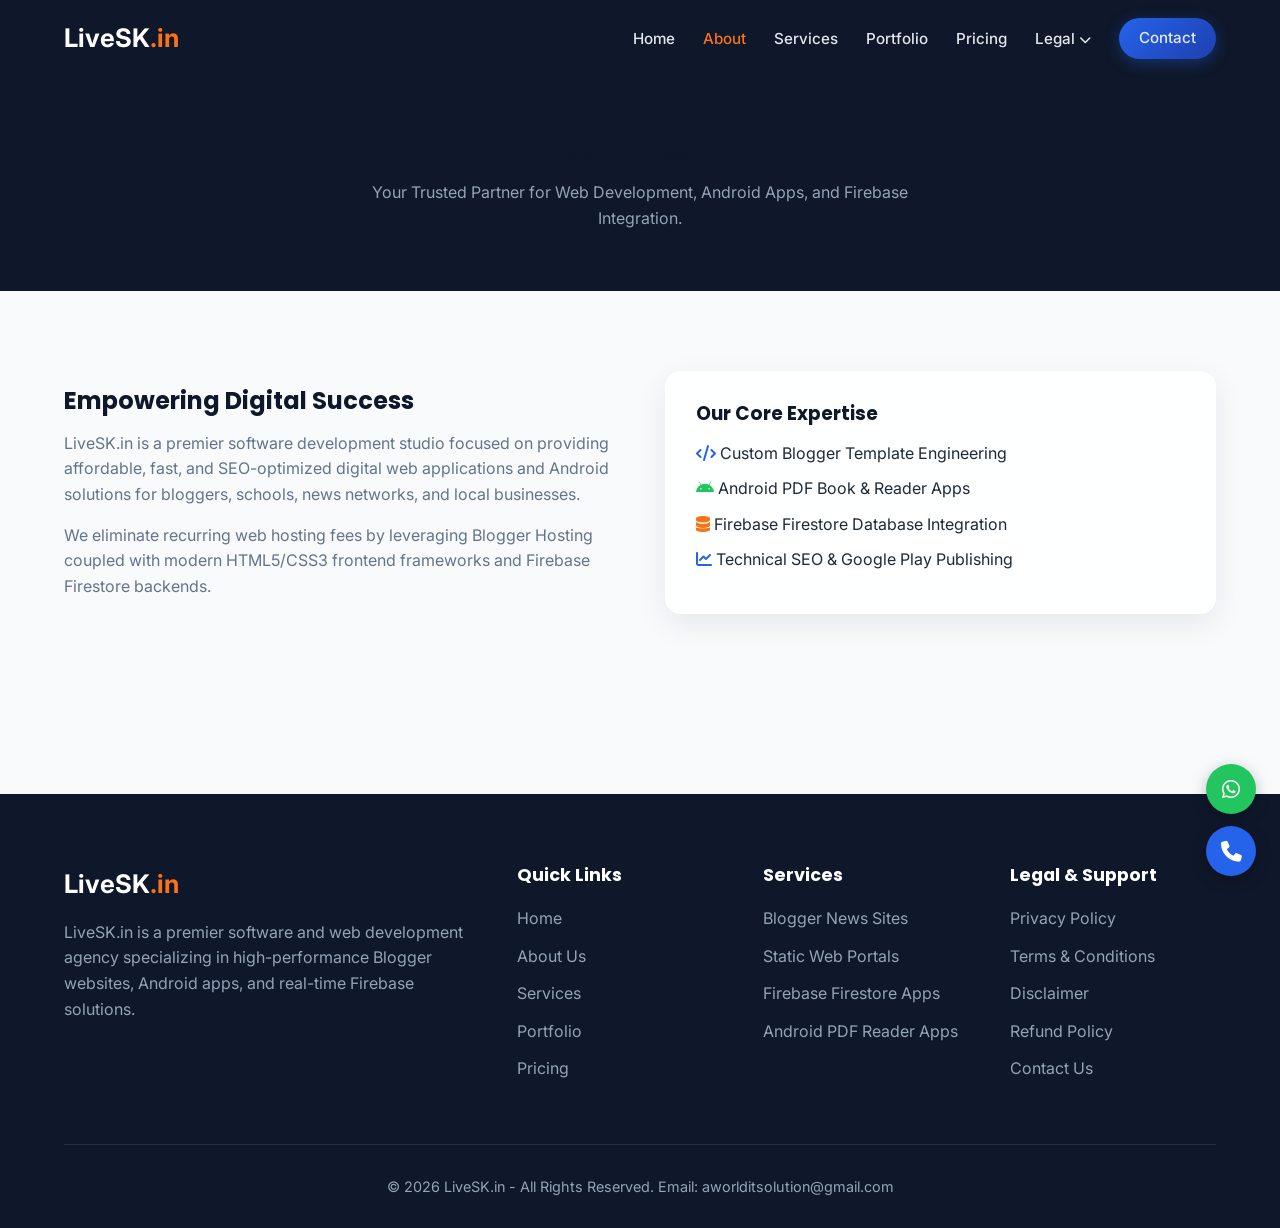
==== about.html @ 5b369a7b "Add files via upload" ====
<!DOCTYPE html>
<html lang="en">
<head>
    <meta charset="UTF-8">
    <meta name="viewport" content="width=device-width, initial-scale=1.0">
    <title>About Us | LiveSK.in</title>
    <meta name="description" content="Learn about LiveSK.in web development studio.">
    <link rel="canonical" href="https://livesk.in/">
    <link rel="preconnect" href="https://fonts.googleapis.com">
    <link rel="preconnect" href="https://fonts.gstatic.com" crossorigin>
    <link href="https://fonts.googleapis.com/css2?family=Inter:wght@300;400;500;600;700&family=Poppins:wght@500;600;700&display=swap" rel="stylesheet">
    <link rel="stylesheet" href="https://cdnjs.cloudflare.com/ajax/libs/font-awesome/6.4.0/css/all.min.css">
    <link rel="stylesheet" href="style.css">
    <link rel="stylesheet" href="responsive.css">
</head>
<body>
    
<header class="navbar" id="navbar">
    <div class="nav-container">
        <a href="index.html" class="logo">LiveSK<span>.in</span></a>
        <div class="mobile-menu-btn" id="mobileMenuBtn" style="display:none;"><i class="fa-solid fa-bars"></i></div>
        <ul class="nav-links" id="navLinks">
            <li><a href="index.html" class="">Home</a></li>
            <li><a href="about.html" class="active">About</a></li>
            <li><a href="services.html" class="">Services</a></li>
            <li><a href="portfolio.html" class="">Portfolio</a></li>
            <li><a href="pricing.html" class="">Pricing</a></li>
            <li class="dropdown">
                <a href="#">Legal <i class="fa-solid fa-chevron-down" style="font-size:0.75rem;"></i></a>
                <ul class="dropdown-menu">
                    <li><a href="privacy-policy.html">Privacy Policy</a></li>
                    <li><a href="terms.html">Terms & Conditions</a></li>
                    <li><a href="disclaimer.html">Disclaimer</a></li>
                    <li><a href="refund-policy.html">Refund Policy</a></li>
                </ul>
            </li>
            <li><a href="contact.html" class="btn btn-primary" style="padding:8px 20px;">Contact</a></li>
        </ul>
    </div>
</header>

    
<section style="padding: 140px 0 60px; background:var(--primary); color:#FFF; text-align:center;">
    <div class="container">
        <h1>About LiveSK.in</h1>
        <p style="color:#94A3B8; max-width:600px; margin: 10px auto 0;">Your Trusted Partner for Web Development, Android Apps, and Firebase Integration.</p>
    </div>
</section>

<section style="padding: 80px 0;">
    <div class="container">
        <div style="display:grid; grid-template-columns: 1fr 1fr; gap:50px; align-items:center;" class="two-col">
            <div>
                <h2>Empowering Digital Success</h2>
                <p style="margin: 15px 0; color:var(--text-muted);">LiveSK.in is a premier software development studio focused on providing affordable, fast, and SEO-optimized digital web applications and Android solutions for bloggers, schools, news networks, and local businesses.</p>
                <p style="color:var(--text-muted);">We eliminate recurring web hosting fees by leveraging Blogger Hosting coupled with modern HTML5/CSS3 frontend frameworks and Firebase Firestore backends.</p>
            </div>
            <div class="glass-card">
                <h3>Our Core Expertise</h3>
                <ul style="list-style:none; margin-top:15px;">
                    <li style="margin-bottom:10px;"><i class="fa-solid fa-code" style="color:var(--secondary)"></i> Custom Blogger Template Engineering</li>
                    <li style="margin-bottom:10px;"><i class="fa-brands fa-android" style="color:var(--success)"></i> Android PDF Book & Reader Apps</li>
                    <li style="margin-bottom:10px;"><i class="fa-solid fa-database" style="color:var(--accent)"></i> Firebase Firestore Database Integration</li>
                    <li style="margin-bottom:10px;"><i class="fa-solid fa-chart-line" style="color:var(--secondary)"></i> Technical SEO & Google Play Publishing</li>
                </ul>
            </div>
        </div>
    </div>
</section>

    
<footer>
    <div class="container">
        <div style="display:grid; grid-template-columns: 2fr 1fr 1fr 1fr; gap:40px;" class="footer-grid">
            <div>
                <a href="index.html" class="logo" style="margin-bottom:15px; display:inline-block;">LiveSK<span>.in</span></a>
                <p>LiveSK.in is a premier software and web development agency specializing in high-performance Blogger websites, Android apps, and real-time Firebase solutions.</p>
            </div>
            <div>
                <h4>Quick Links</h4>
                <ul>
                    <li><a href="index.html">Home</a></li>
                    <li><a href="about.html">About Us</a></li>
                    <li><a href="services.html">Services</a></li>
                    <li><a href="portfolio.html">Portfolio</a></li>
                    <li><a href="pricing.html">Pricing</a></li>
                </ul>
            </div>
            <div>
                <h4>Services</h4>
                <ul>
                    <li><a href="services.html">Blogger News Sites</a></li>
                    <li><a href="services.html">Static Web Portals</a></li>
                    <li><a href="services.html">Firebase Firestore Apps</a></li>
                    <li><a href="services.html">Android PDF Reader Apps</a></li>
                </ul>
            </div>
            <div>
                <h4>Legal & Support</h4>
                <ul>
                    <li><a href="privacy-policy.html">Privacy Policy</a></li>
                    <li><a href="terms.html">Terms & Conditions</a></li>
                    <li><a href="disclaimer.html">Disclaimer</a></li>
                    <li><a href="refund-policy.html">Refund Policy</a></li>
                    <li><a href="contact.html">Contact Us</a></li>
                </ul>
            </div>
        </div>
        <div class="footer-bottom">
            <p>&copy; 2026 LiveSK.in - All Rights Reserved. Email: aworlditsolution@gmail.com</p>
        </div>
    </div>
</footer>

<div class="floating-btn-group">
    <a href="https://wa.me/910000000000?text=Hello%20LiveSK.in,%20I%20want%20to%20discuss%20a%20project" target="_blank" class="float-btn float-whatsapp" aria-label="WhatsApp Us"><i class="fa-brands fa-whatsapp"></i></a>
    <a href="tel:+910000000000" class="float-btn float-call" aria-label="Call Us"><i class="fa-solid fa-phone"></i></a>
    <a href="#" id="backToTop" class="float-btn float-top" aria-label="Back to top"><i class="fa-solid fa-arrow-up"></i></a>
</div>

<script src="script.js"></script>

</body>
</html>
---- style.css ----
/* LiveSK.in Master Stylesheet */
:root {
  --primary: #0F172A;
  --secondary: #2563EB;
  --accent: #F97316;
  --success: #22C55E;
  --bg-color: #F8FAFC;
  --text-main: #1E293B;
  --text-muted: #64748B;
  --glass-bg: rgba(255, 255, 255, 0.85);
  --glass-border: rgba(255, 255, 255, 0.5);
  --glass-shadow: 0 10px 30px rgba(15, 23, 42, 0.08);
  --radius: 16px;
  --transition: all 0.3s cubic-bezier(0.4, 0, 0.2, 1);
}

* {
  margin: 0;
  padding: 0;
  box-sizing: border-box;
  font-family: 'Inter', -apple-system, BlinkMacSystemFont, sans-serif;
  scroll-behavior: smooth;
}

h1, h2, h3, h4, h5, h6 {
  font-family: 'Poppins', sans-serif;
  color: var(--primary);
  line-height: 1.25;
}

body {
  background-color: var(--bg-color);
  color: var(--text-main);
  line-height: 1.6;
  overflow-x: hidden;
}

a {
  text-decoration: none;
  color: inherit;
}

/* Glassmorphism Cards */
.glass-card {
  background: var(--glass-bg);
  backdrop-filter: blur(12px);
  -webkit-backdrop-filter: blur(12px);
  border: 1px solid var(--glass-border);
  border-radius: var(--radius);
  box-shadow: var(--glass-shadow);
  padding: 30px;
  transition: var(--transition);
  position: relative;
  overflow: hidden;
}

.glass-card:hover {
  transform: translateY(-8px);
  box-shadow: 0 20px 40px rgba(37, 99, 235, 0.12);
  border-color: rgba(37, 99, 235, 0.3);
}

/* Buttons */
.btn {
  display: inline-flex;
  align-items: center;
  justify-content: center;
  gap: 10px;
  padding: 12px 28px;
  border-radius: 50px;
  font-weight: 600;
  font-size: 0.95rem;
  cursor: pointer;
  transition: var(--transition);
  border: none;
}

.btn-primary {
  background: linear-gradient(135deg, var(--secondary) 0%, #1E40AF 100%);
  color: #FFFFFF;
  box-shadow: 0 4px 15px rgba(37, 99, 235, 0.35);
}

.btn-primary:hover {
  background: linear-gradient(135deg, #1E40AF 0%, #1E3A8A 100%);
  box-shadow: 0 8px 25px rgba(37, 99, 235, 0.5);
  transform: translateY(-2px);
}

.btn-accent {
  background: linear-gradient(135deg, var(--accent) 0%, #EA580C 100%);
  color: #FFFFFF;
  box-shadow: 0 4px 15px rgba(249, 115, 22, 0.35);
}

.btn-accent:hover {
  transform: translateY(-2px);
  box-shadow: 0 8px 25px rgba(249, 115, 22, 0.5);
}

.btn-outline {
  background: transparent;
  color: #FFFFFF;
  border: 2px solid rgba(255, 255, 255, 0.3);
}

.btn-outline:hover {
  background: rgba(255, 255, 255, 0.1);
  border-color: #FFFFFF;
}

/* Navigation */
header.navbar {
  position: fixed;
  top: 0;
  left: 0;
  width: 100%;
  z-index: 1000;
  padding: 18px 0;
  transition: var(--transition);
}

header.navbar.scrolled {
  background: rgba(15, 23, 42, 0.95);
  backdrop-filter: blur(10px);
  padding: 12px 0;
  box-shadow: 0 4px 20px rgba(0, 0, 0, 0.2);
}

.nav-container {
  max-width: 1200px;
  margin: 0 auto;
  padding: 0 24px;
  display: flex;
  justify-content: space-between;
  align-items: center;
}

.logo {
  font-size: 1.6rem;
  font-weight: 700;
  color: #FFFFFF;
}

.logo span {
  color: var(--accent);
}

.nav-links {
  display: flex;
  gap: 28px;
  list-style: none;
  align-items: center;
}

.nav-links a {
  color: #E2E8F0;
  font-weight: 500;
  font-size: 0.95rem;
  transition: var(--transition);
}

.nav-links a:hover, .nav-links a.active {
  color: var(--accent);
}

/* Dropdown */
.dropdown {
  position: relative;
}

.dropdown-menu {
  position: absolute;
  top: 100%;
  left: 0;
  background: #0F172A;
  border-radius: 12px;
  padding: 10px 0;
  min-width: 180px;
  box-shadow: 0 10px 30px rgba(0,0,0,0.3);
  display: none;
  flex-direction: column;
  list-style: none;
  border: 1px solid rgba(255, 255, 255, 0.1);
}

.dropdown:hover .dropdown-menu {
  display: flex;
}

.dropdown-menu a {
  padding: 8px 20px;
  font-size: 0.88rem;
}

.dropdown-menu a:hover {
  background: rgba(255, 255, 255, 0.05);
}

/* Section Header */
.section-title {
  text-align: center;
  margin-bottom: 50px;
}

.section-title h2 {
  font-size: 2.2rem;
  margin-bottom: 12px;
}

.section-title p {
  color: var(--text-muted);
  font-size: 1.05rem;
  max-width: 600px;
  margin: 0 auto;
}

.badge {
  display: inline-block;
  padding: 4px 12px;
  border-radius: 20px;
  font-size: 0.75rem;
  font-weight: 700;
  text-transform: uppercase;
  margin-bottom: 12px;
}

.badge-popular {
  background: rgba(249, 115, 22, 0.15);
  color: var(--accent);
  border: 1px solid rgba(249, 115, 22, 0.3);
}

.badge-value {
  background: rgba(37, 99, 235, 0.15);
  color: var(--secondary);
  border: 1px solid rgba(37, 99, 235, 0.3);
}

/* Container */
.container {
  max-width: 1200px;
  margin: 0 auto;
  padding: 0 24px;
}

/* Floating Actions */
.floating-btn-group {
  position: fixed;
  bottom: 24px;
  right: 24px;
  display: flex;
  flex-direction: column;
  gap: 12px;
  z-index: 999;
}

.float-btn {
  width: 50px;
  height: 50px;
  border-radius: 50%;
  display: flex;
  align-items: center;
  justify-content: center;
  color: #FFF;
  font-size: 1.3rem;
  box-shadow: 0 4px 15px rgba(0,0,0,0.25);
  transition: var(--transition);
}

.float-whatsapp { background: #22C55E; }
.float-call { background: #2563EB; }
.float-top { background: #0F172A; display: none; }

.float-btn:hover {
  transform: scale(1.1);
}

/* Forms */
.form-group {
  margin-bottom: 20px;
}

.form-label {
  display: block;
  margin-bottom: 8px;
  font-weight: 600;
  font-size: 0.9rem;
}

.form-control {
  width: 100%;
  padding: 14px 18px;
  border-radius: 10px;
  border: 1px solid #CBD5E1;
  background: rgba(255, 255, 255, 0.9);
  font-size: 0.95rem;
  outline: none;
  transition: var(--transition);
}

.form-control:focus {
  border-color: var(--secondary);
  box-shadow: 0 0 0 4px rgba(37, 99, 235, 0.15);
}

/* Footer */
footer {
  background: var(--primary);
  color: #94A3B8;
  padding: 70px 0 30px;
  margin-top: 100px;
}

footer h4 {
  color: #FFFFFF;
  font-size: 1.1rem;
  margin-bottom: 20px;
}

footer ul {
  list-style: none;
}

footer ul li {
  margin-bottom: 12px;
}

footer ul a {
  transition: var(--transition);
}

footer ul a:hover {
  color: var(--accent);
}

.footer-bottom {
  text-align: center;
  padding-top: 30px;
  margin-top: 50px;
  border-top: 1px solid rgba(255, 255, 255, 0.1);
  font-size: 0.9rem;
}
---- responsive.css ----
/* Responsive Breakpoints */
@media (max-width: 992px) {
  .hero-grid, .two-col, .footer-grid {
    grid-template-columns: 1fr !important;
  }
  .grid-3, .grid-4 {
    grid-template-columns: repeat(2, 1fr) !important;
  }
  .nav-links {
    display: none;
    position: absolute;
    top: 100%;
    left: 0;
    width: 100%;
    background: #0F172A;
    flex-direction: column;
    padding: 20px 0;
    box-shadow: 0 10px 20px rgba(0,0,0,0.2);
  }
  .nav-links.active {
    display: flex;
  }
  .mobile-menu-btn {
    display: block !important;
    color: #FFF;
    font-size: 1.5rem;
    cursor: pointer;
  }
}

@media (max-width: 600px) {
  .grid-2, .grid-3, .grid-4 {
    grid-template-columns: 1fr !important;
  }
  .hero-title {
    font-size: 2rem !important;
  }
  .glass-card {
    padding: 20px;
  }
}
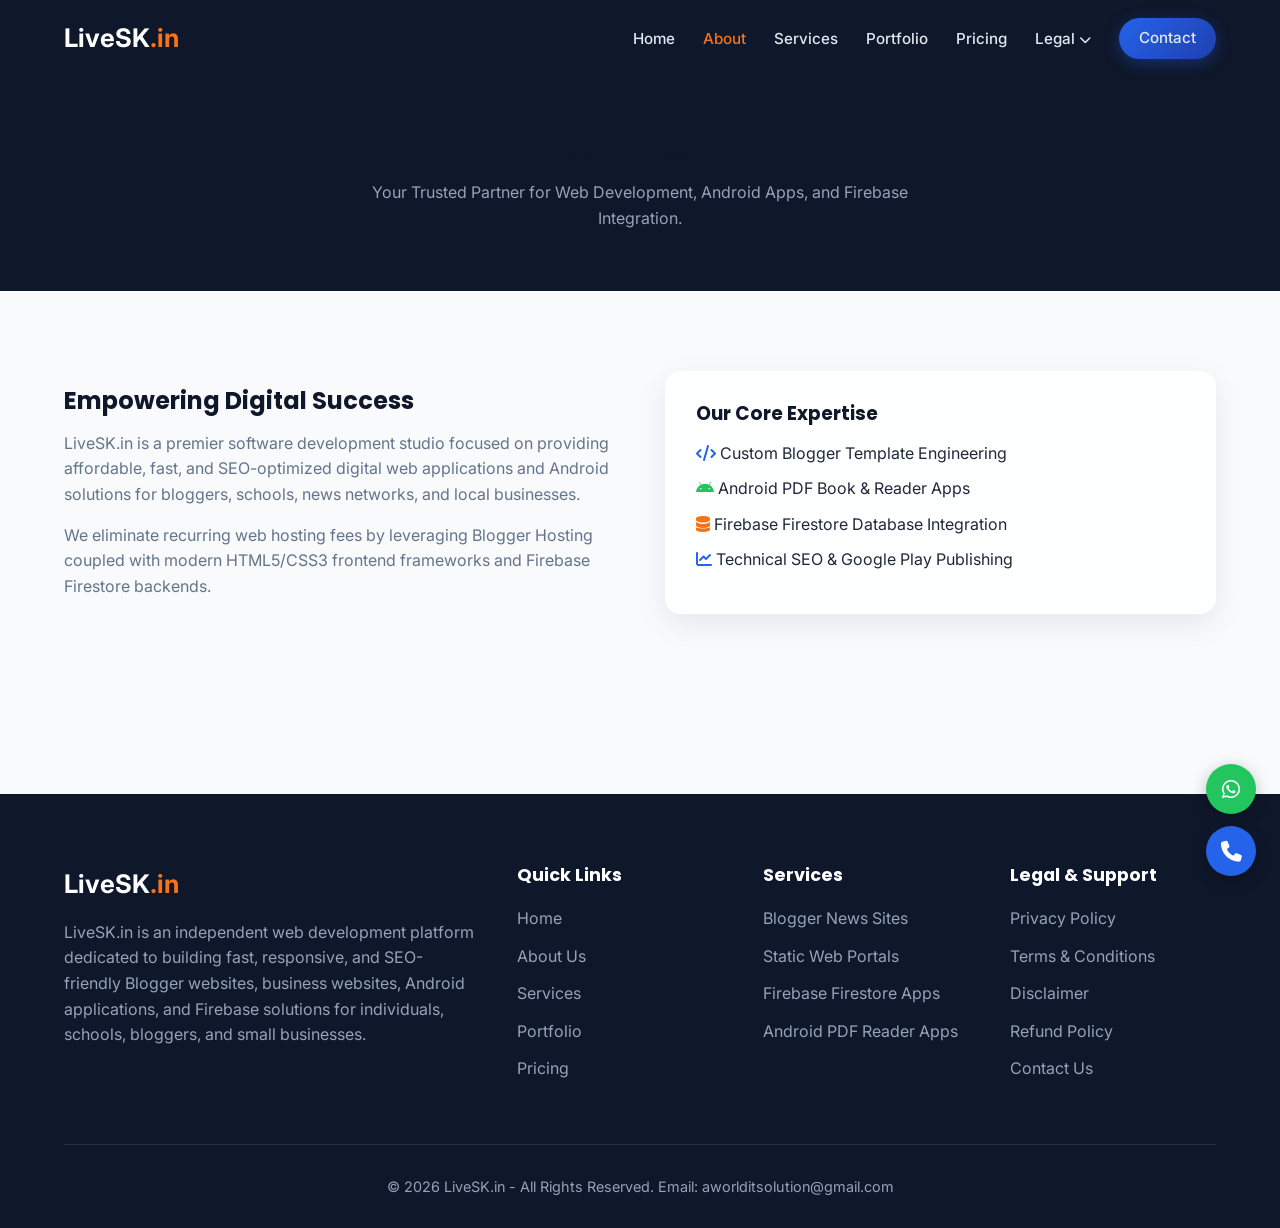
==== commit 33bfafc6: "Update about.html" ====
--- a/about.html
+++ b/about.html
@@ -74,7 +74,7 @@
         <div style="display:grid; grid-template-columns: 2fr 1fr 1fr 1fr; gap:40px;" class="footer-grid">
             <div>
                 <a href="index.html" class="logo" style="margin-bottom:15px; display:inline-block;">LiveSK<span>.in</span></a>
-                <p>LiveSK.in is a premier software and web development agency specializing in high-performance Blogger websites, Android apps, and real-time Firebase solutions.</p>
+                <p>LiveSK.in is an independent web development platform dedicated to building fast, responsive, and SEO-friendly Blogger websites, business websites, Android applications, and Firebase solutions for individuals, schools, bloggers, and small businesses.</p>
             </div>
             <div>
                 <h4>Quick Links</h4>
@@ -113,8 +113,8 @@
 </footer>
 
 <div class="floating-btn-group">
-    <a href="https://wa.me/910000000000?text=Hello%20LiveSK.in,%20I%20want%20to%20discuss%20a%20project" target="_blank" class="float-btn float-whatsapp" aria-label="WhatsApp Us"><i class="fa-brands fa-whatsapp"></i></a>
-    <a href="tel:+910000000000" class="float-btn float-call" aria-label="Call Us"><i class="fa-solid fa-phone"></i></a>
+    <a href="https://wa.me/+919415681102?text=Hello%20LiveSK.in,%20I%20want%20to%20discuss%20a%20project" target="_blank" class="float-btn float-whatsapp" aria-label="WhatsApp Us"><i class="fa-brands fa-whatsapp"></i></a>
+    <a href="tel:+919415681102" class="float-btn float-call" aria-label="Call Us"><i class="fa-solid fa-phone"></i></a>
     <a href="#" id="backToTop" class="float-btn float-top" aria-label="Back to top"><i class="fa-solid fa-arrow-up"></i></a>
 </div>
 
